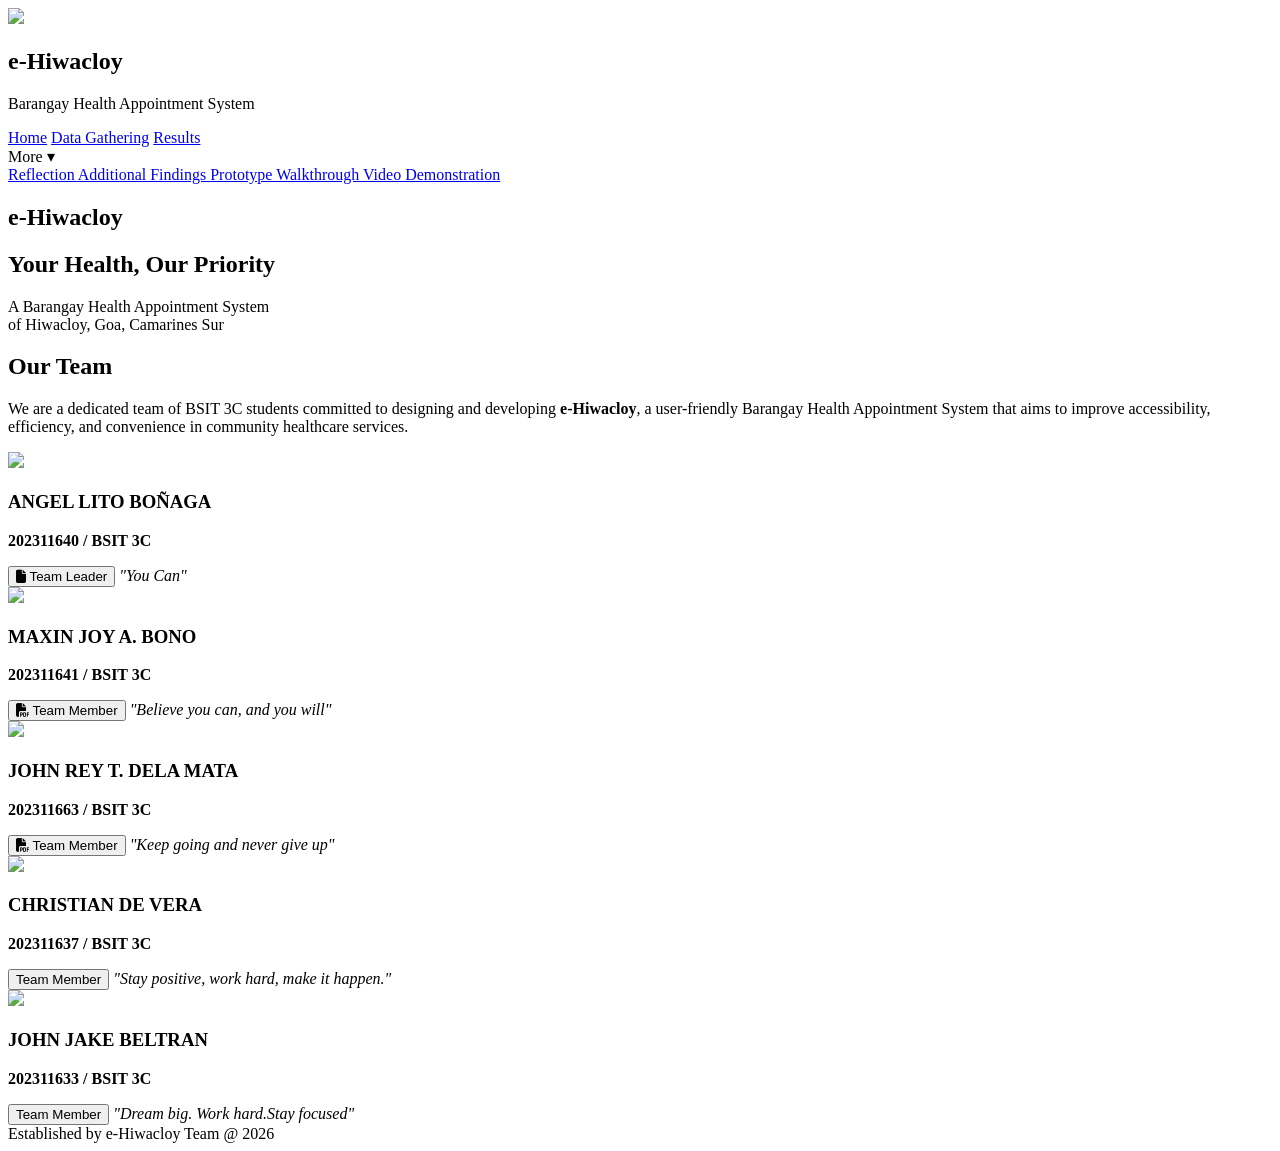
==== index.html @ 338b7ec7 "Add files via upload" ====
<!DOCTYPE html>
<html lang="en">
<head>
<meta charset="UTF-8">
<meta name="viewport" content="width=device-width, initial-scale=1.0">
<title>e-Hiwacloy</title>

<link rel="stylesheet" href="style.css">

<!-- Font Awesome -->
<link rel="stylesheet" href="https://cdnjs.cloudflare.com/ajax/libs/font-awesome/6.5.0/css/all.min.css">

<style>

/* =========================================================
   MODAL
========================================================= */

.modal{
    position: fixed;
    inset: 0;

    display: flex;
    align-items: center;
    justify-content: center;

    opacity: 0;
    pointer-events: none;

    transition: 0.3s ease;

    z-index: 9999;
}

.modal.show{
    opacity: 1;
    pointer-events: auto;
}


/* =========================================================
   MODAL CONTENT
========================================================= */

.modal-content{

    width: 100%;
    height: 100%;

    border-radius: 10px;

    overflow: hidden;

    transform: scale(0.92);

    transition: 0.3s ease;
}

.modal.show .modal-content{
    transform: scale(1);
}


/* =========================================================
   PDF VIEWER
========================================================= */

.modal-content iframe{

    width: 100%;
    height: 100%;
}


/* =========================================================
   IMAGE VIEWER
========================================================= */

.modal-content img{

    width: 100%;
    height: 100%;

    object-fit: contain;
}


</style>

</head>



<body>
<!-- ================= HEADER ================= -->
<header class="header">
    <div class="header-container">

        <!-- LOGO -->
        <div class="logo">
            <img src="files/logo.png">
            <div>
                <h2>e-Hiwacloy</h2>
                <p>Barangay Health Appointment System</p>
            </div>
        </div>

        <!-- NAV -->
        <nav class="nav">
            <a href="index.html" class="active">Home</a>
            <a href="gathering.html">Data Gathering</a>
            <a href="results.html">Results</a>

            <!-- DROPDOWN -->
           <div class="dropdown active-dropdown">

    More ▾

    <div class="dropdown-menu">

        <a href="reflection.html">
            Reflection
        </a>

        <a href="findings.html">
            Additional Findings
        </a>

        <a href="walkthrough.html">
            Prototype Walkthrough
        </a>

        <a href="video-demo.html">
            Video Demonstration
        </a>

    </div>

</header>


<!-- ================= HERO ================= -->
<section class="hero">
    <div class="hero-container">
        <div class="hero-text">
            <h1>e-Hiwacloy</h1>
            <h2>Your Health, Our Priority</h2>
            <p>
                A Barangay Health Appointment System <br>
                of Hiwacloy, Goa, Camarines Sur
            </p>
        </div>
    </div>
</section>



<!-- ================= TEAM ================= -->
<section class="team">

    <div class="team-container">

        <h2>Our Team</h2>

        <p class="team-desc">
    We are a dedicated team of BSIT 3C students committed to designing and developing 
<strong>e-Hiwacloy</strong>, a user-friendly Barangay Health Appointment System that aims 
to improve accessibility, efficiency, and convenience in community healthcare services. 
        </p>

        <!-- LEADER -->
        <div class="leader-wrapper">
            <div class="leader-card">
                <img src="profiles/bonaga.png">
                <h3>ANGEL LITO BOÑAGA</h3>
                <p> <strong>202311640 / BSIT 3C</strong> </p>

                <button class="btn" onclick="openModal('files/Angel Lito Boñaga - All Contributions.pdf','pdf')">
                <i class="fa fa-file"></i> Team Leader
            </button>
                <em>"You Can"</em>
            </div>
        </div>

        <!-- MEMBERS -->
        <div class="members">

            <div class="card">
                <img src="profiles/bono.png">
                <h3>MAXIN JOY A. BONO</h3>
                <p> <strong>202311641 / BSIT 3C</strong> </p>
                <button class="role-btn"
                    onclick="openModal('files/Maxin Joy Artista Bono - All Contribution.pdf','pdf')">

                    <i class="fa fa-file-pdf"></i>
                    Team Member

                </button>
                <em>"Believe you can, and you will"</em>
            </div>

            <div class="card">
                <img src="profiles/delamata.png">
                <h3>JOHN REY T. DELA MATA</h3>
                <p> <strong>202311663 / BSIT 3C</strong> </p>
                <button class="role-btn"
                    onclick="openModal('files/John Rey Tarroza De La Mata - All Contributions.pdf','pdf')">

                    <i class="fa fa-file-pdf"></i>
                    Team Member

                </button>
                <em>"Keep going and never give up"</em>
            </div>

            <div class="card">
                <img src="profiles/devera.png">
                <h3>CHRISTIAN DE VERA</h3>
                <p> <strong>202311637 / BSIT 3C</strong> </p>
                <button class="role-btn"

                    <i class="fa fa-file-pdf"></i>
                    Team Member

                </button>
                <em>"Stay positive, work hard, make it happen."</em>
            </div>

            <div class="card">
                <img src="profiles/beltran.png">
                <h3>JOHN JAKE BELTRAN</h3>
                <p> <strong>202311633 / BSIT 3C</strong> </p>
                <button class="role-btn",

                    <i class="fa fa-file-pdf"></i>
                    Team Member

                </button>
                <em>"Dream big. Work hard.Stay focused"</em>
            </div>

        </div>

    </div>

</section>



<!-- ================= MODAL ================= -->
<div class="modal" id="modalViewer">
    <div class="modal-content" id="modalContent"></div>
</div>


<!-- ================= FOOTER ================= -->
<footer>
        Established by e-Hiwacloy Team @ 2026
</footer>


<script>

function openModal(file, type) {

    const modal =
    document.getElementById("modalViewer");

    const content =
    document.getElementById("modalContent");

    /* CLEAR OLD CONTENT */
    content.innerHTML = "";

    /* IMAGE */
    if(type === "image"){

        content.innerHTML = `
            <img src="${file}" alt="Preview Image">
        `;
    }

    /* PDF */
    else if(type === "pdf"){

        content.innerHTML = `
            <iframe
                src="${file}#toolbar=1&navpanes=0&scrollbar=1"
                frameborder="0">
            </iframe>
        `;
    }

    /* SHOW MODAL */
    modal.classList.add("show");
}


/* CLOSE WHEN CLICKING OUTSIDE */
document
.getElementById("modalViewer")
.addEventListener("click", function(e){

    if(e.target.id === "modalViewer"){

        closeModal();

    }

});


/* CLOSE MODAL */
function closeModal(){

    const modal =
    document.getElementById("modalViewer");

    const content =
    document.getElementById("modalContent");

    modal.classList.remove("show");

    setTimeout(() => {

        content.innerHTML = "";

    }, 300);

}

</script>


</body>
</html>
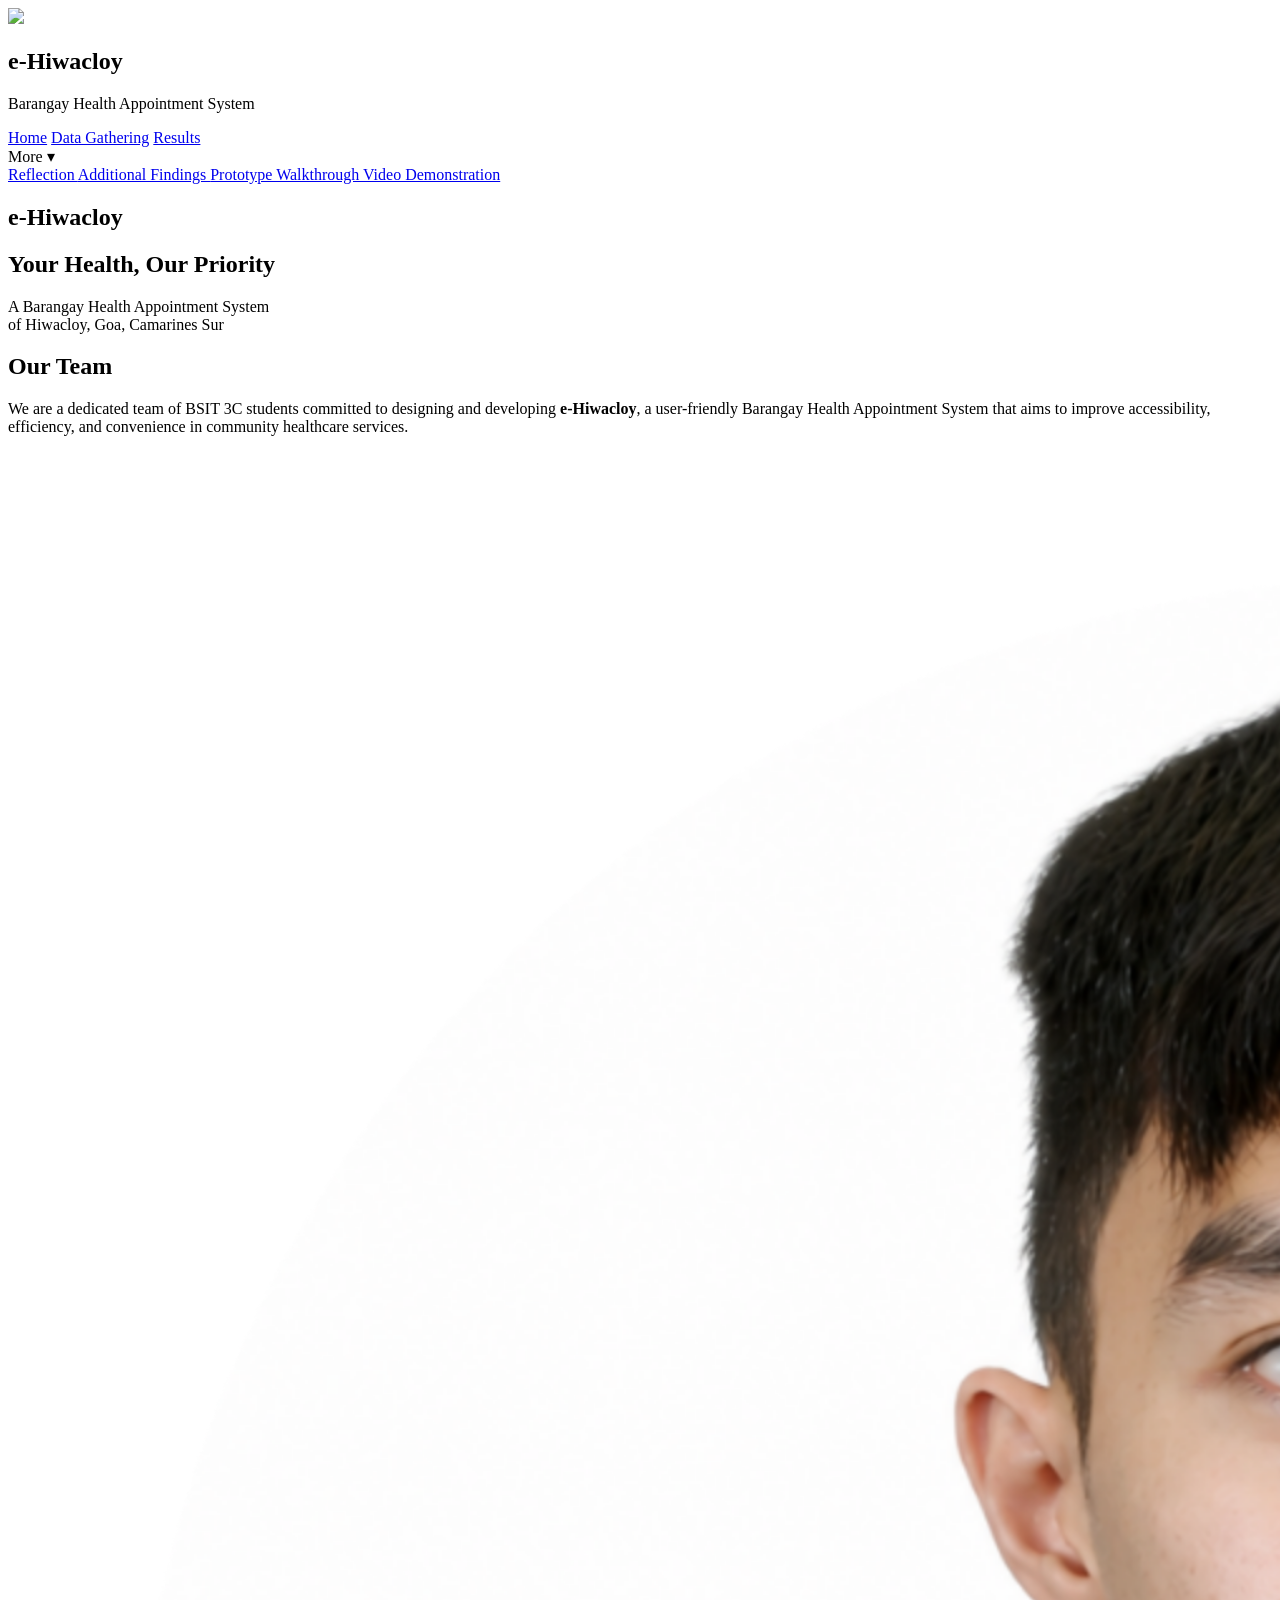
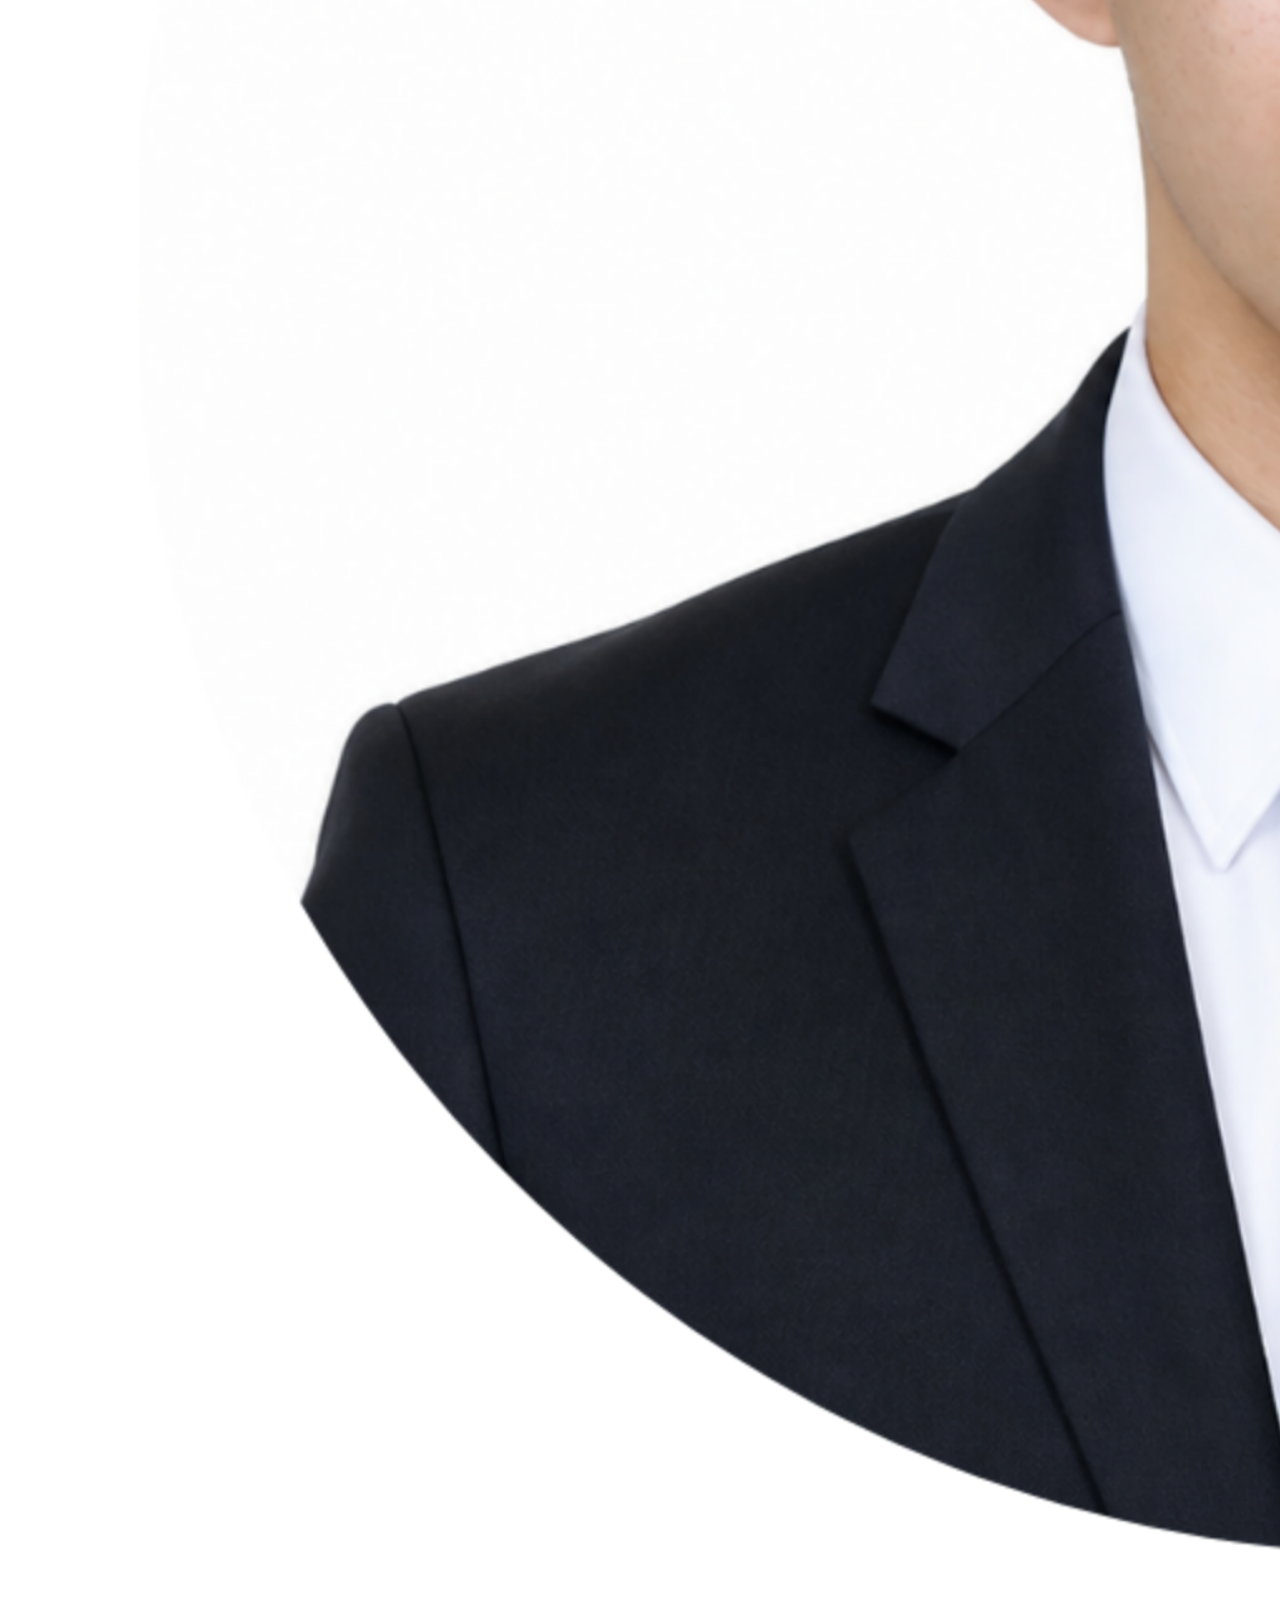
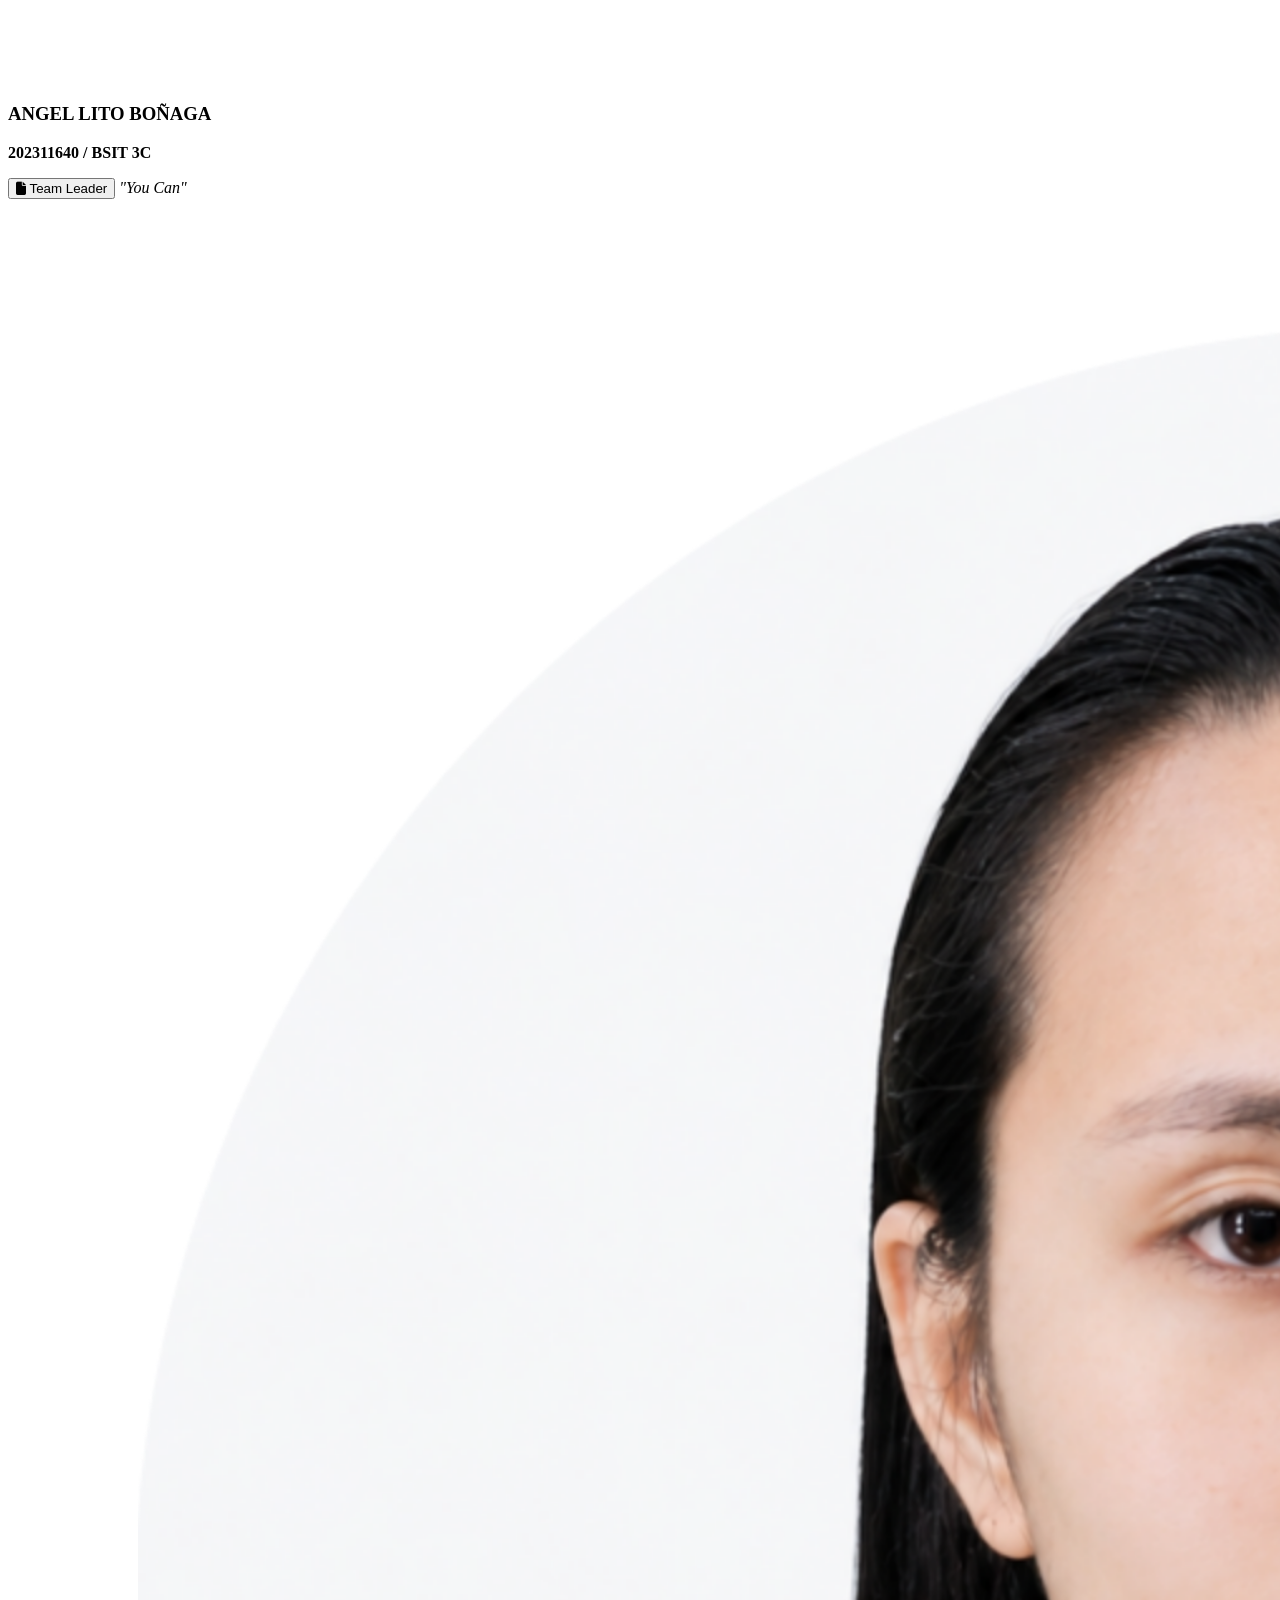
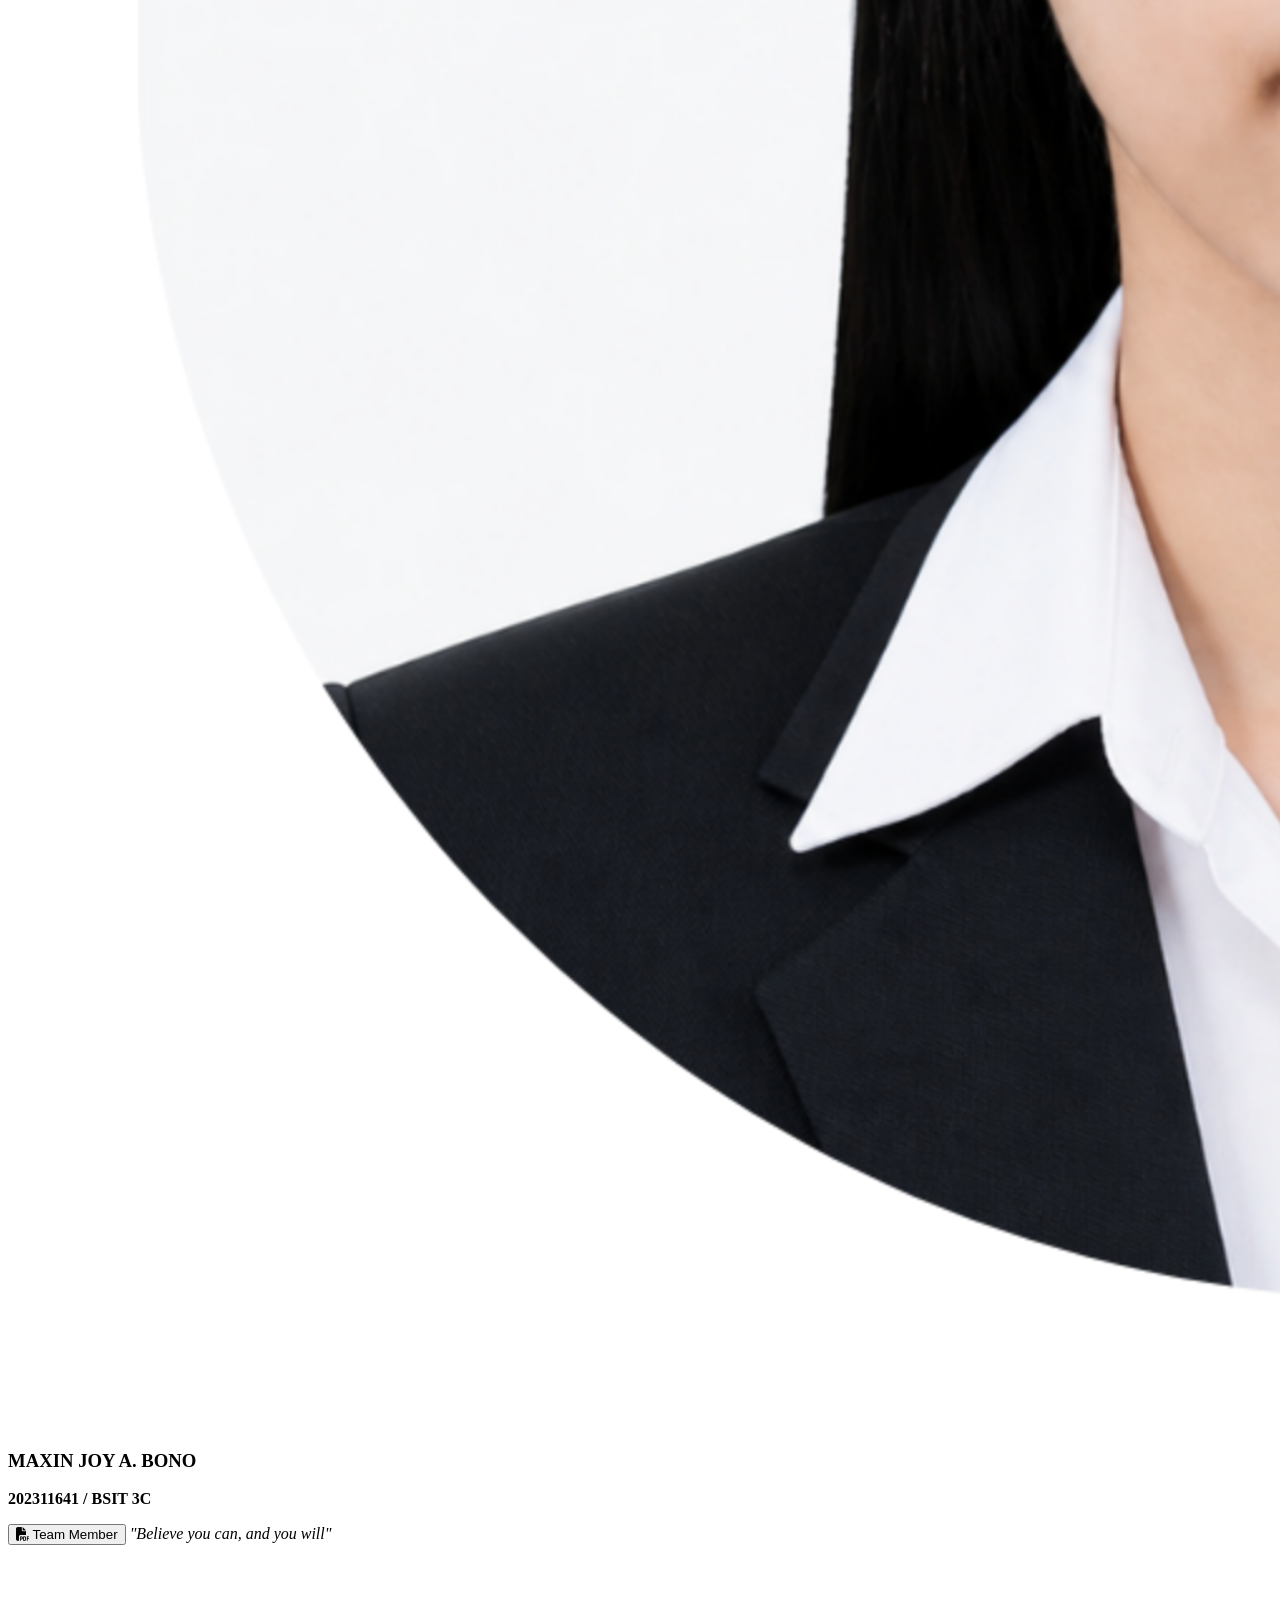
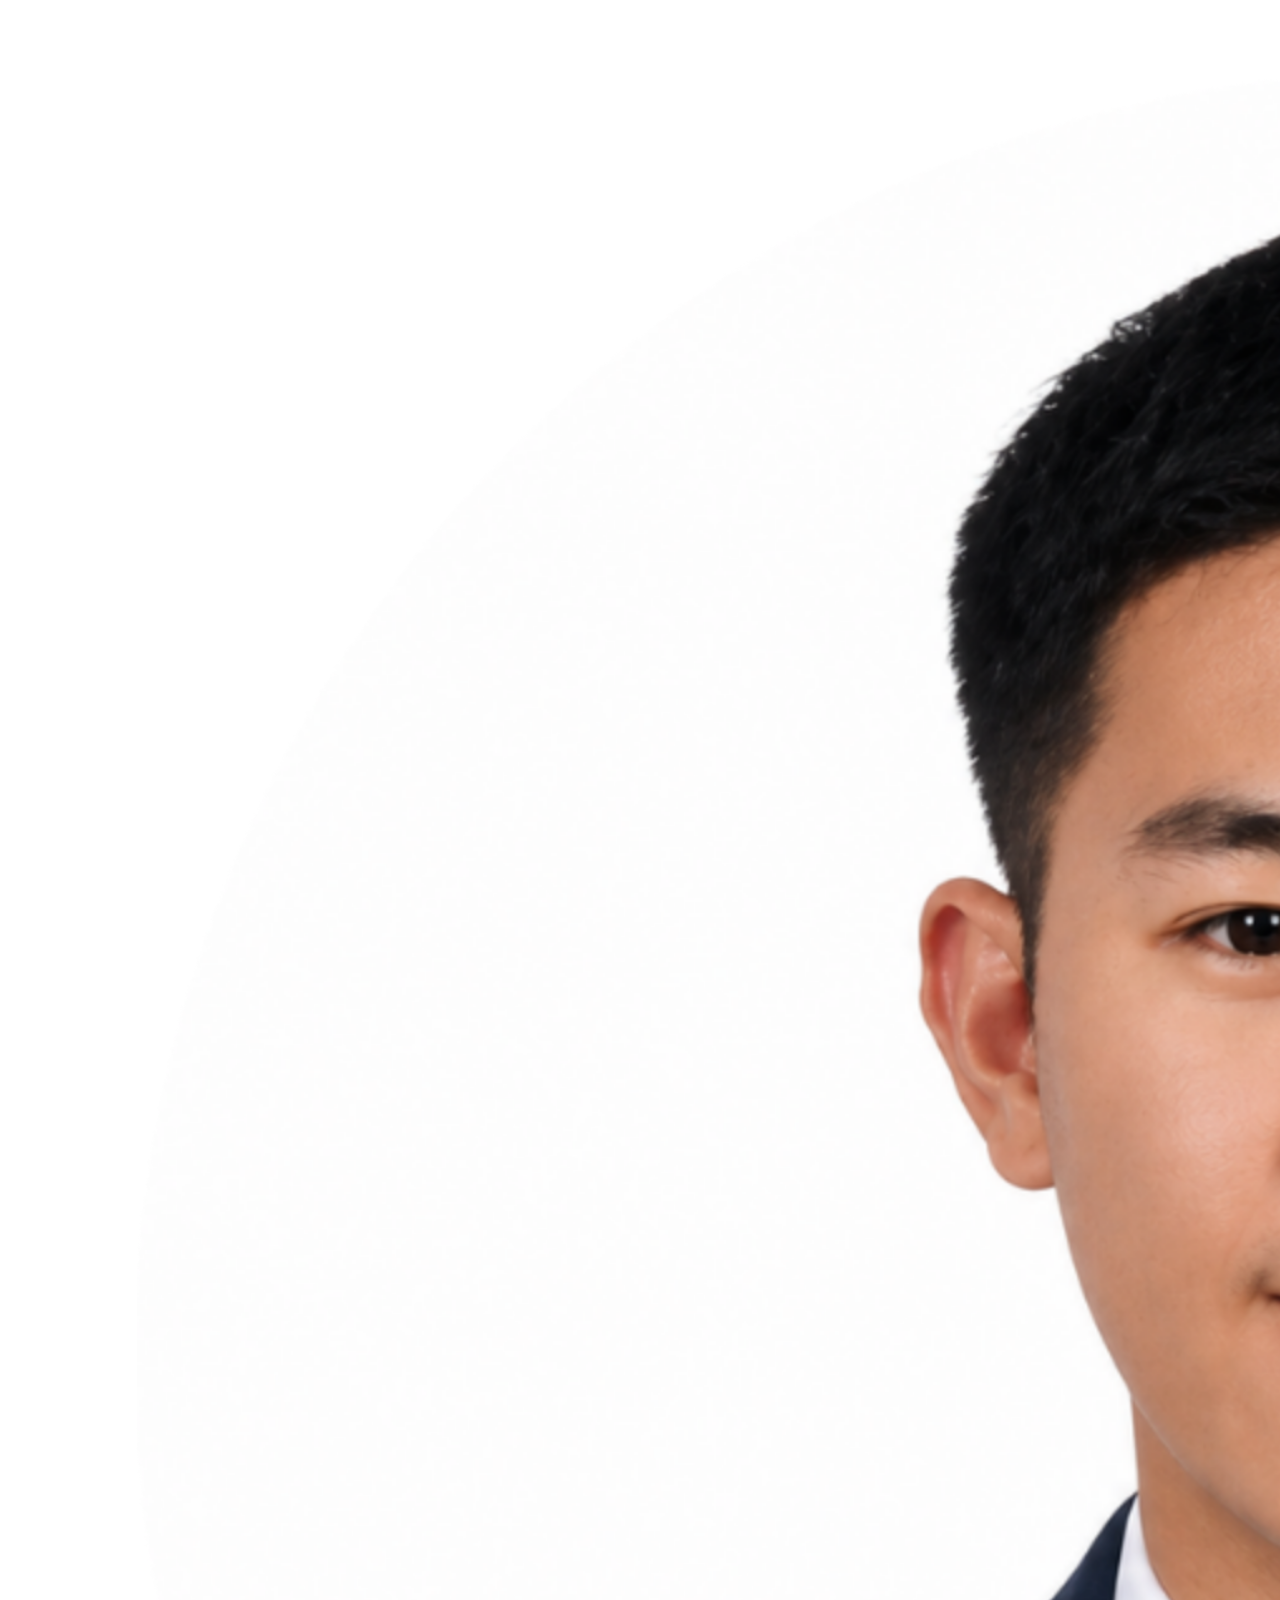
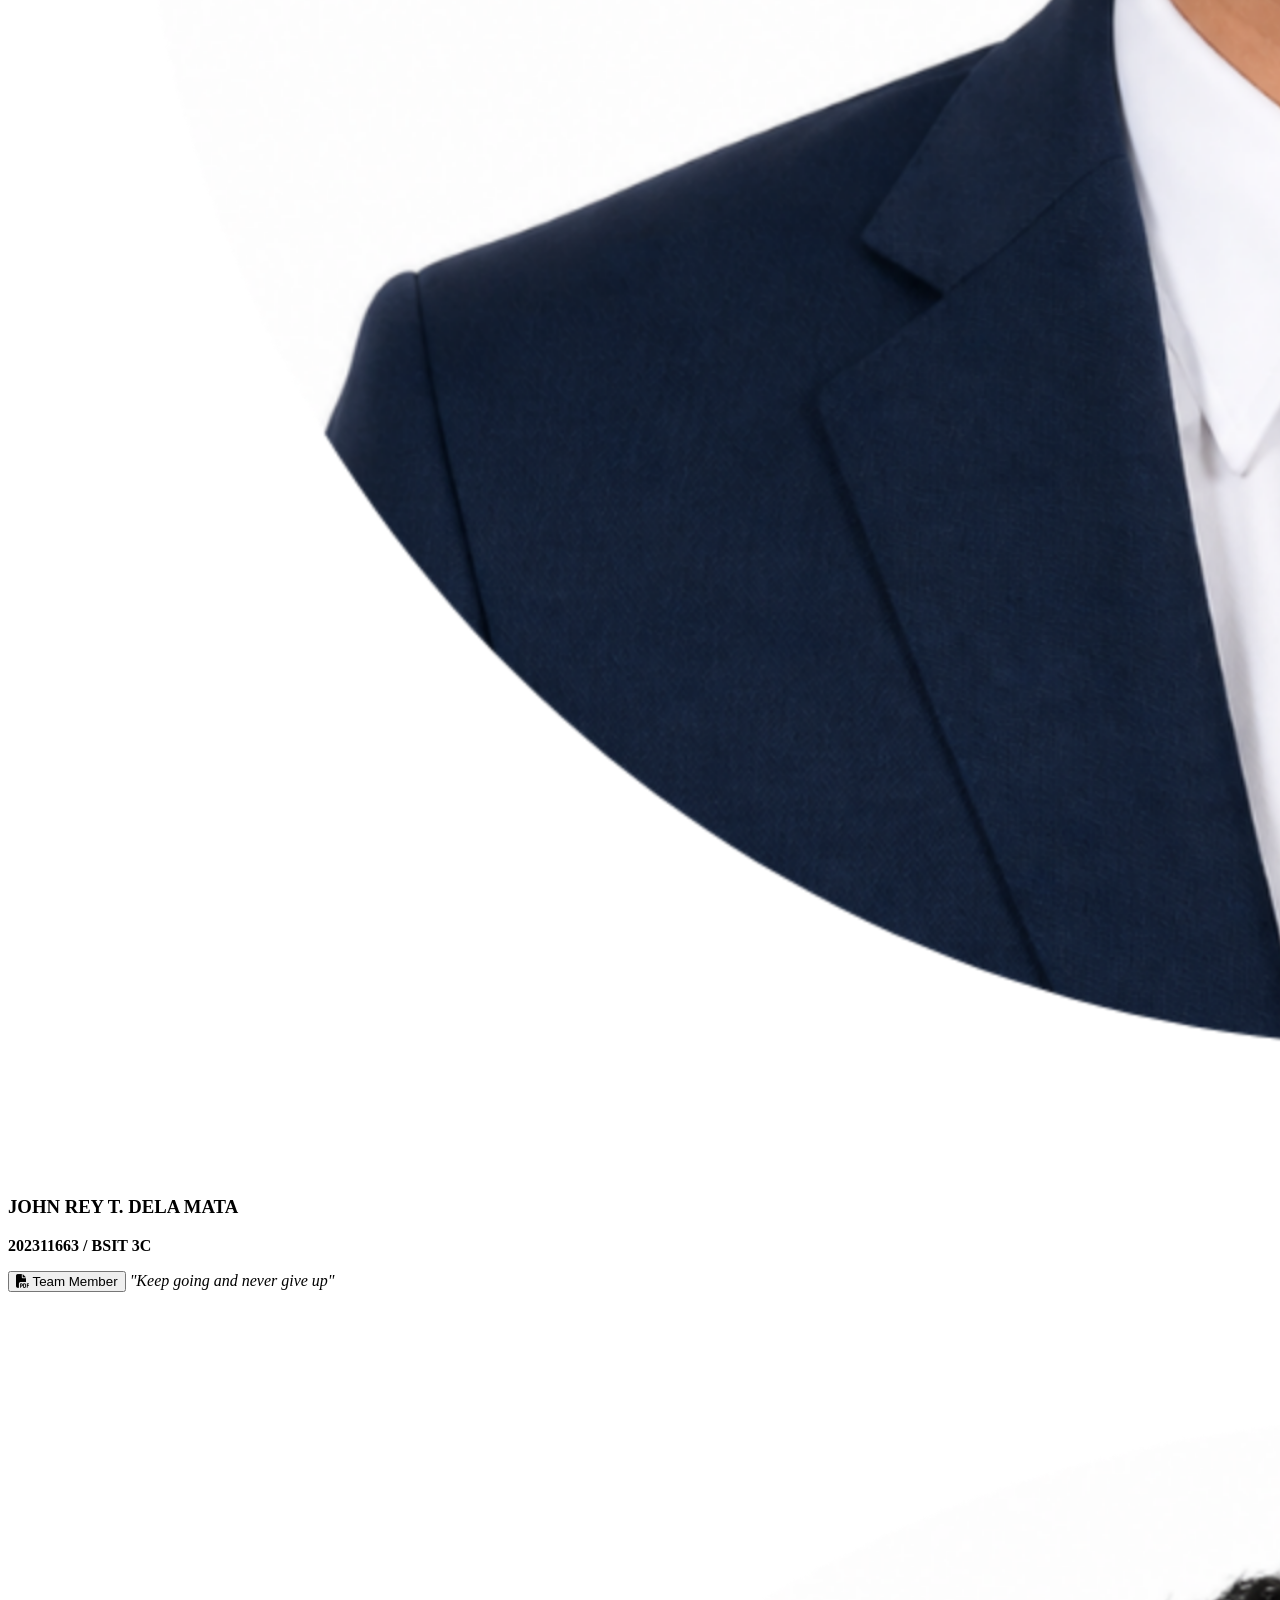
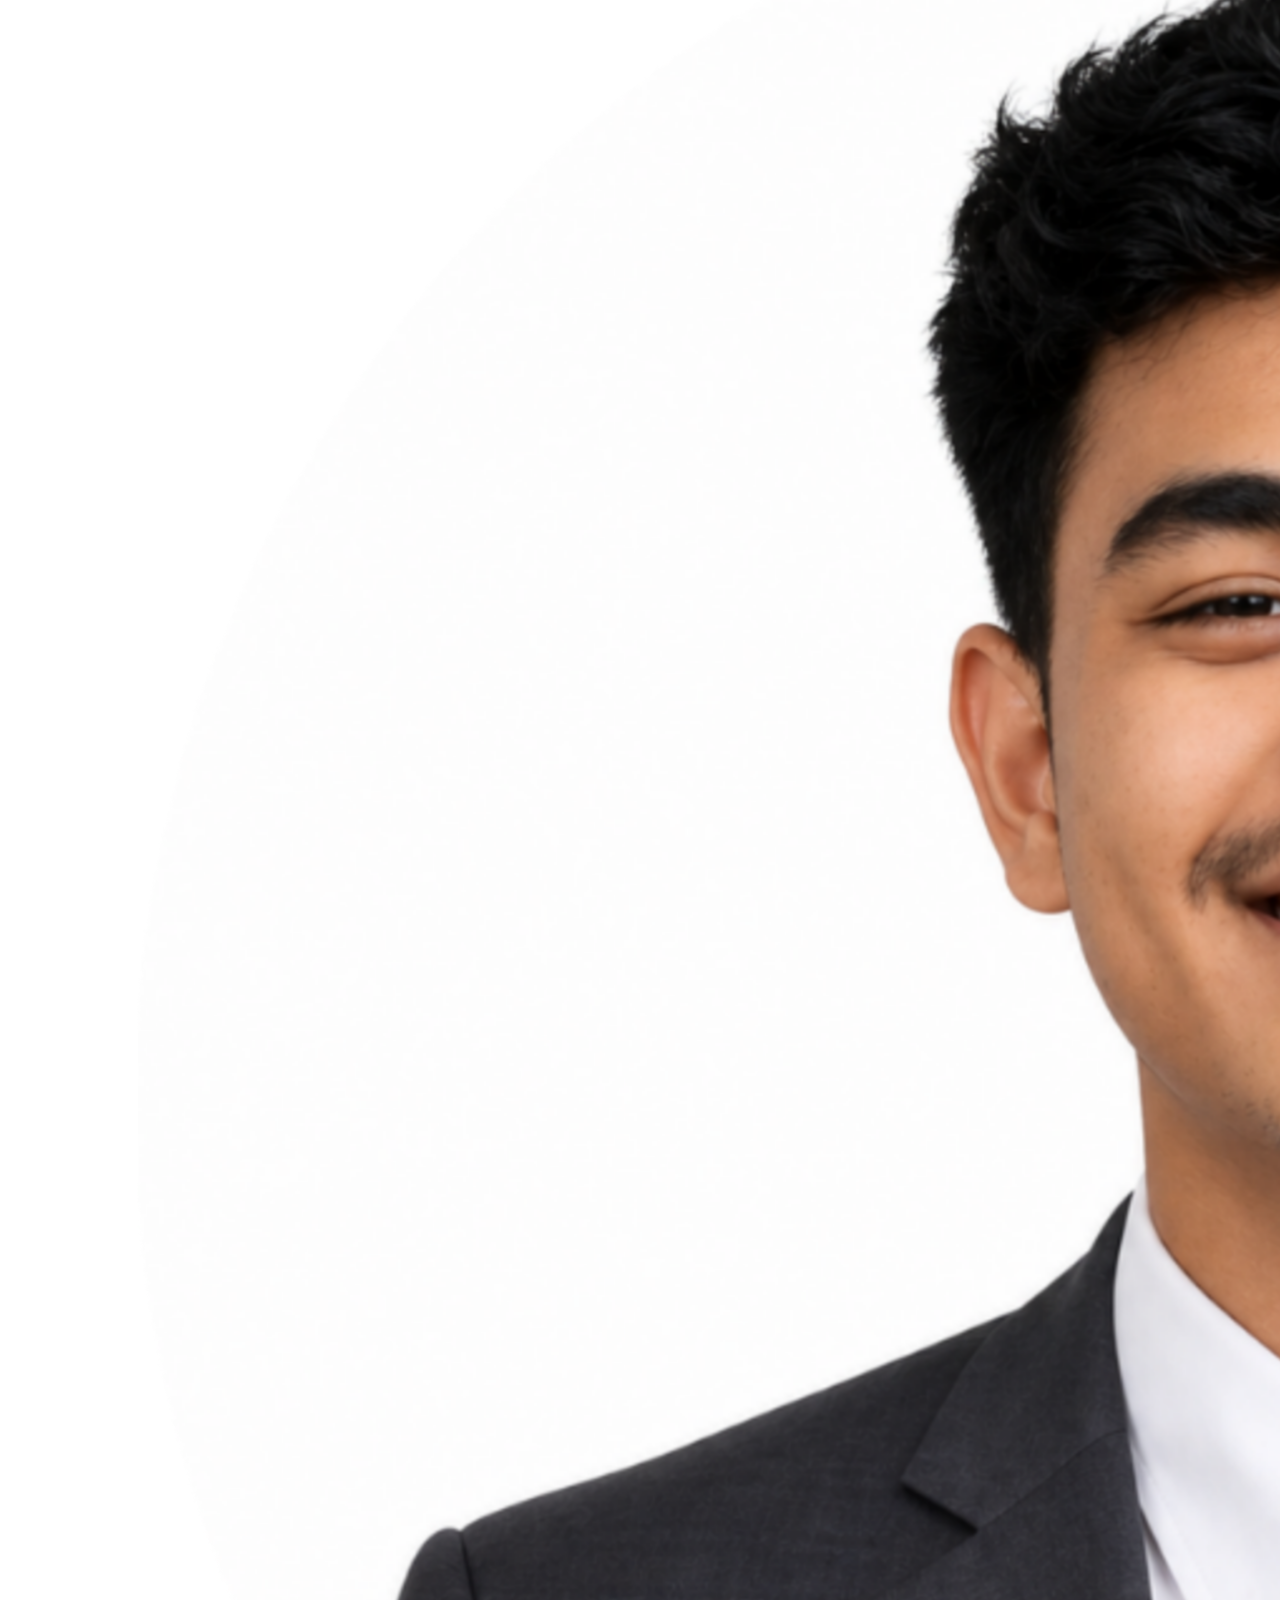
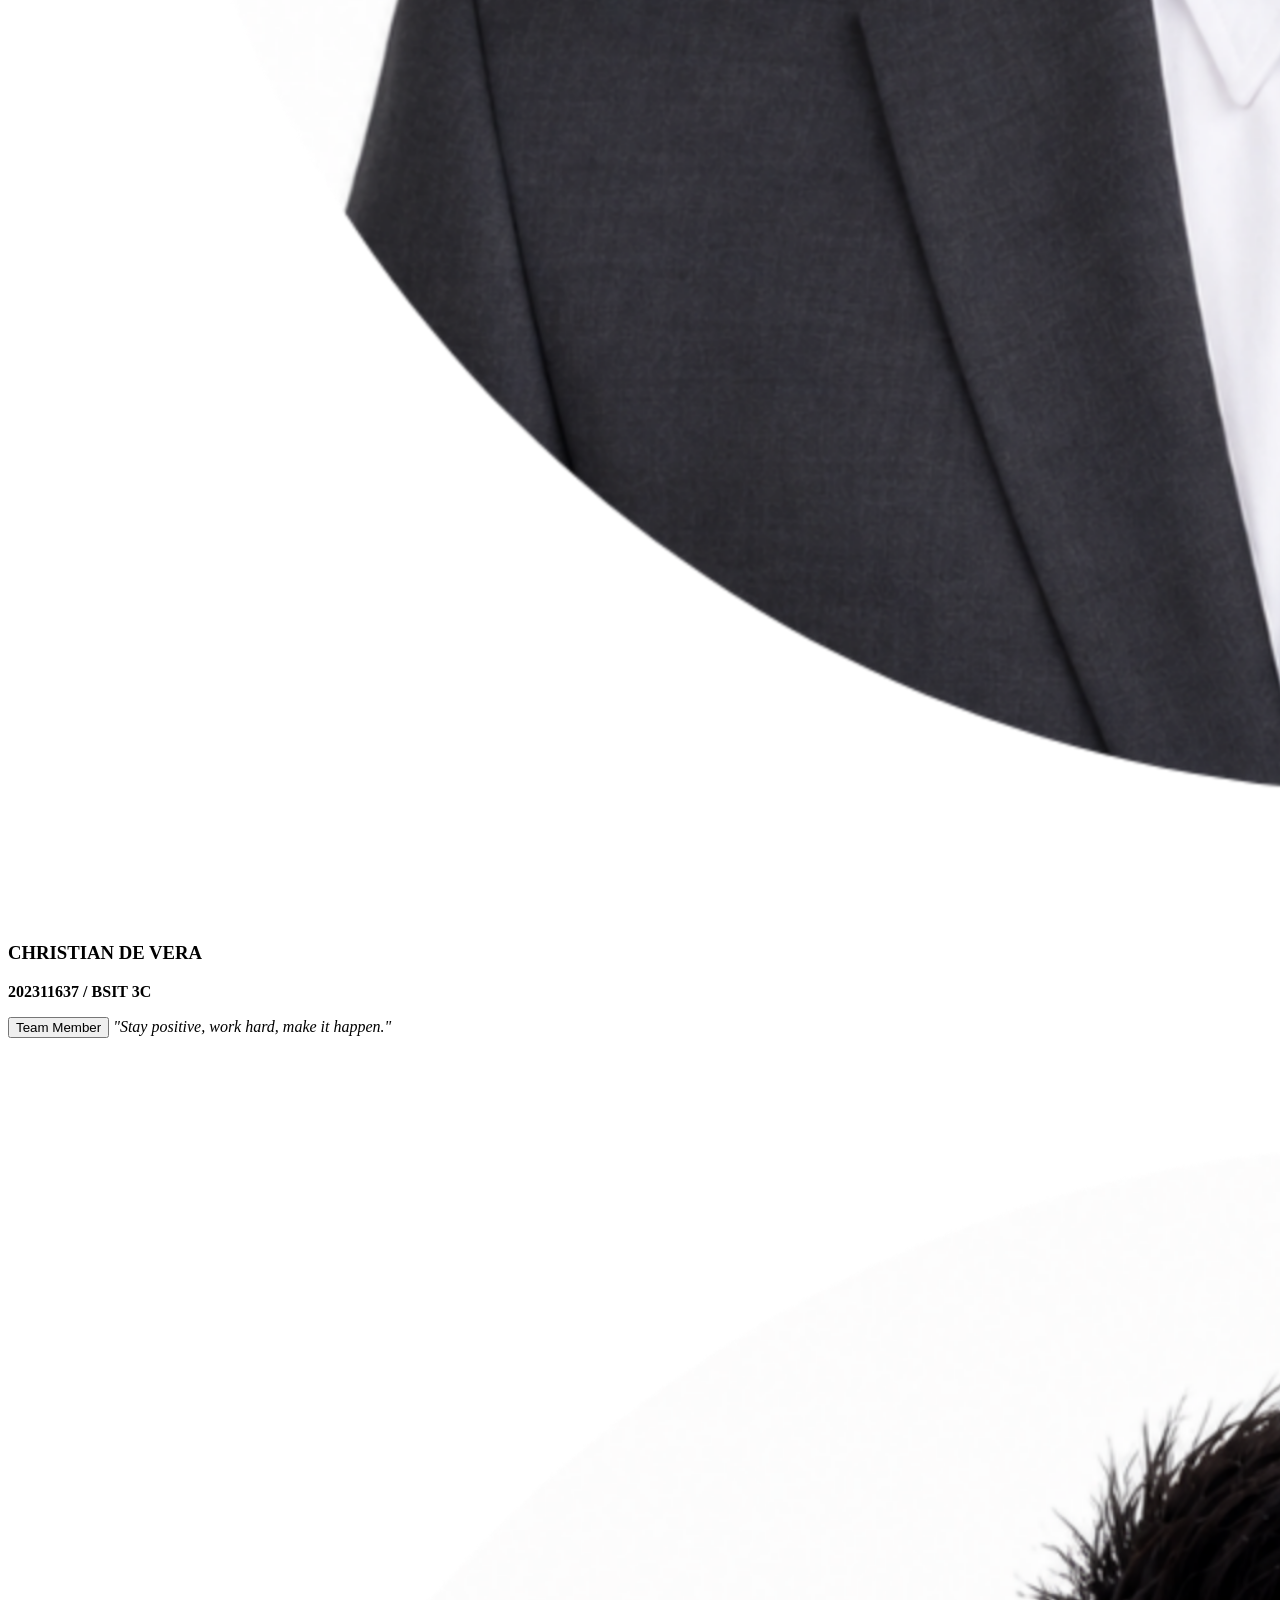
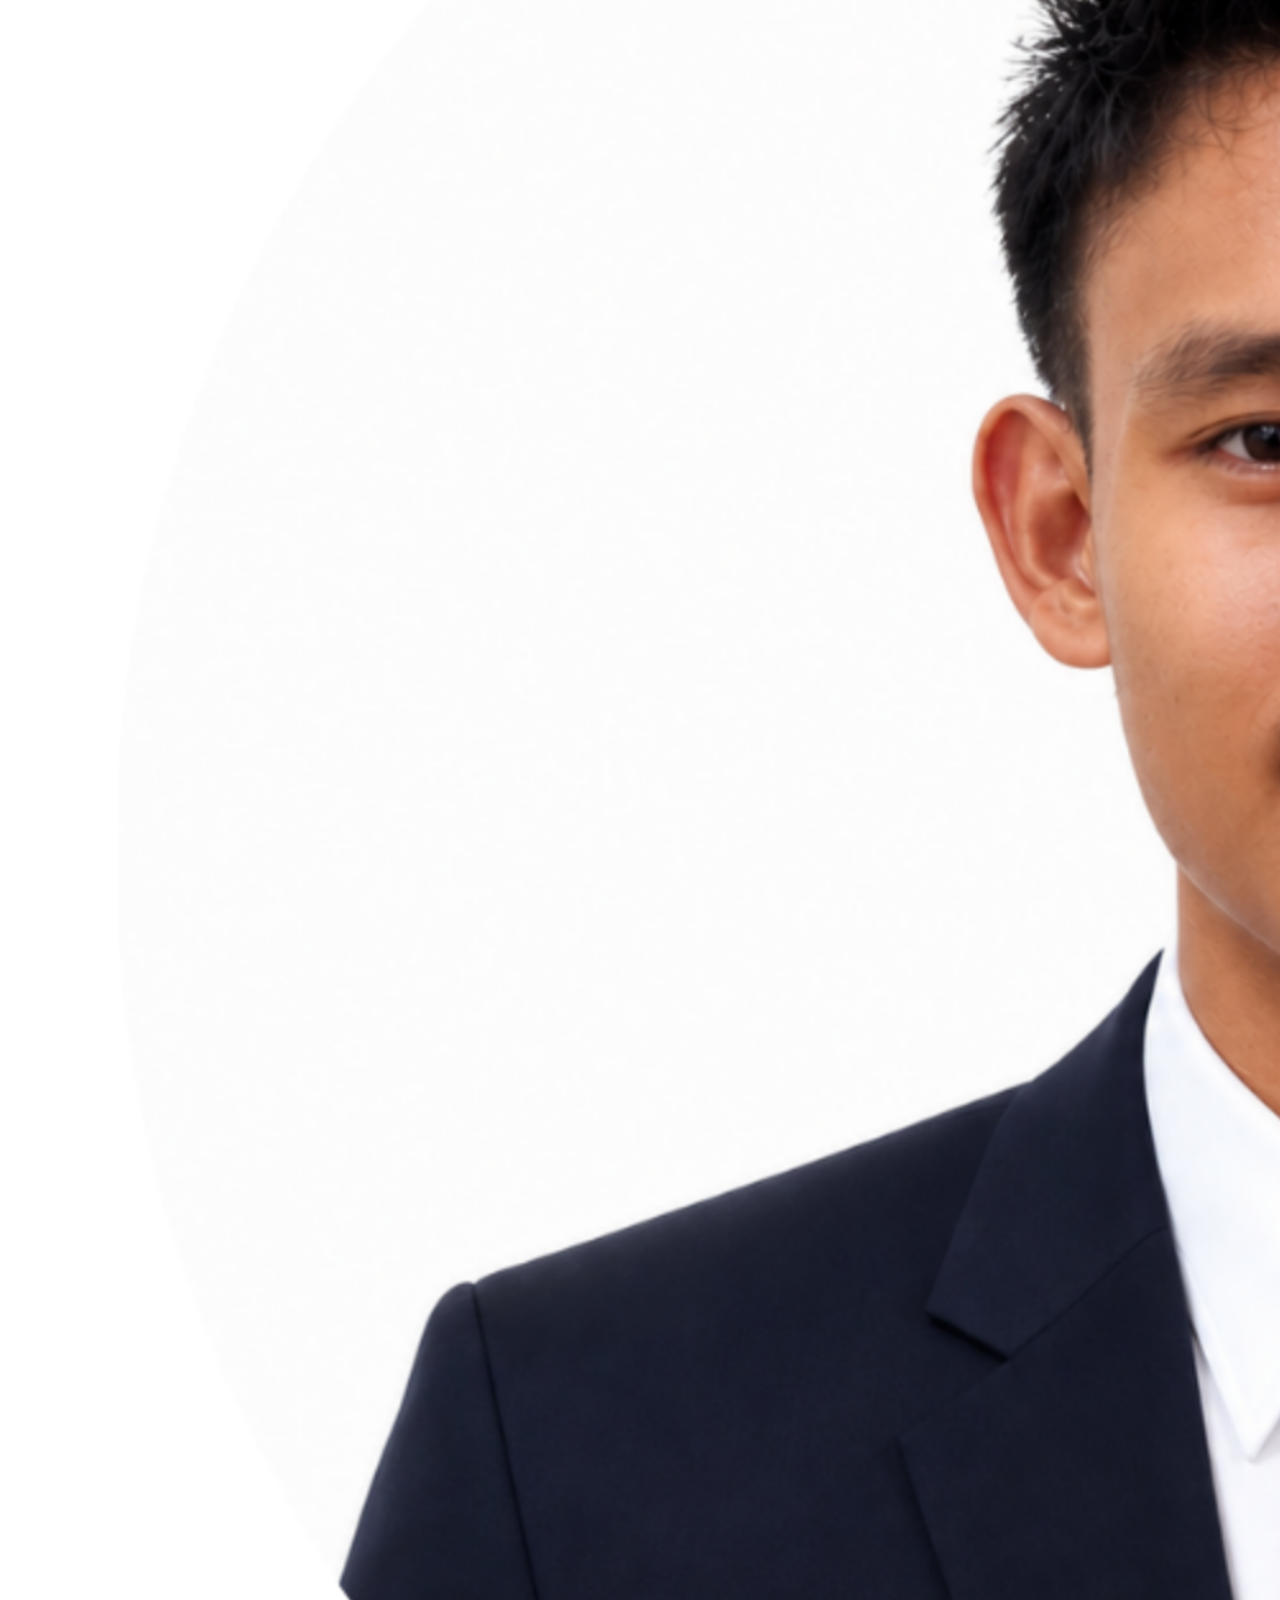
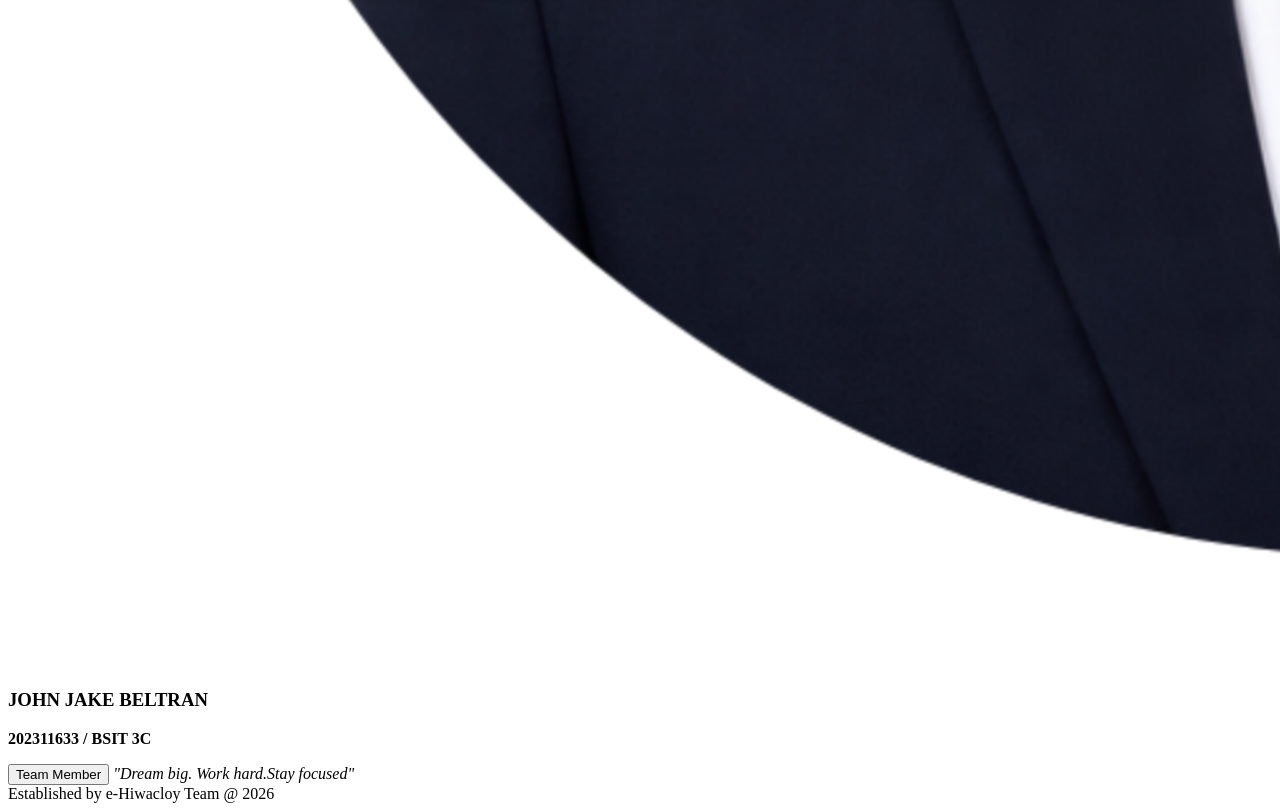
==== commit 026a8453: "Add files via upload" ====
--- a/index.html
+++ b/index.html
@@ -175,7 +175,7 @@
                 <h3>ANGEL LITO BOÑAGA</h3>
                 <p> <strong>202311640 / BSIT 3C</strong> </p>
 
-                <button class="btn" onclick="openModal('files/Angel Lito Boñaga - All Contributions.pdf','pdf')">
+                <button class="btn" onclick="openModal('Angel Lito Boñaga - All Contributions.pdf','pdf')">
                 <i class="fa fa-file"></i> Team Leader
             </button>
                 <em>"You Can"</em>
@@ -190,7 +190,7 @@
                 <h3>MAXIN JOY A. BONO</h3>
                 <p> <strong>202311641 / BSIT 3C</strong> </p>
                 <button class="role-btn"
-                    onclick="openModal('files/Maxin Joy Artista Bono - All Contribution.pdf','pdf')">
+                    onclick="openModal('Maxin Joy Artista Bono - All Contribution.pdf','pdf')">
 
                     <i class="fa fa-file-pdf"></i>
                     Team Member
@@ -204,7 +204,7 @@
                 <h3>JOHN REY T. DELA MATA</h3>
                 <p> <strong>202311663 / BSIT 3C</strong> </p>
                 <button class="role-btn"
-                    onclick="openModal('files/John Rey Tarroza De La Mata - All Contributions.pdf','pdf')">
+                    onclick="openModal('John Rey Tarroza De La Mata - All Contributions.pdf','pdf')">
 
                     <i class="fa fa-file-pdf"></i>
                     Team Member
